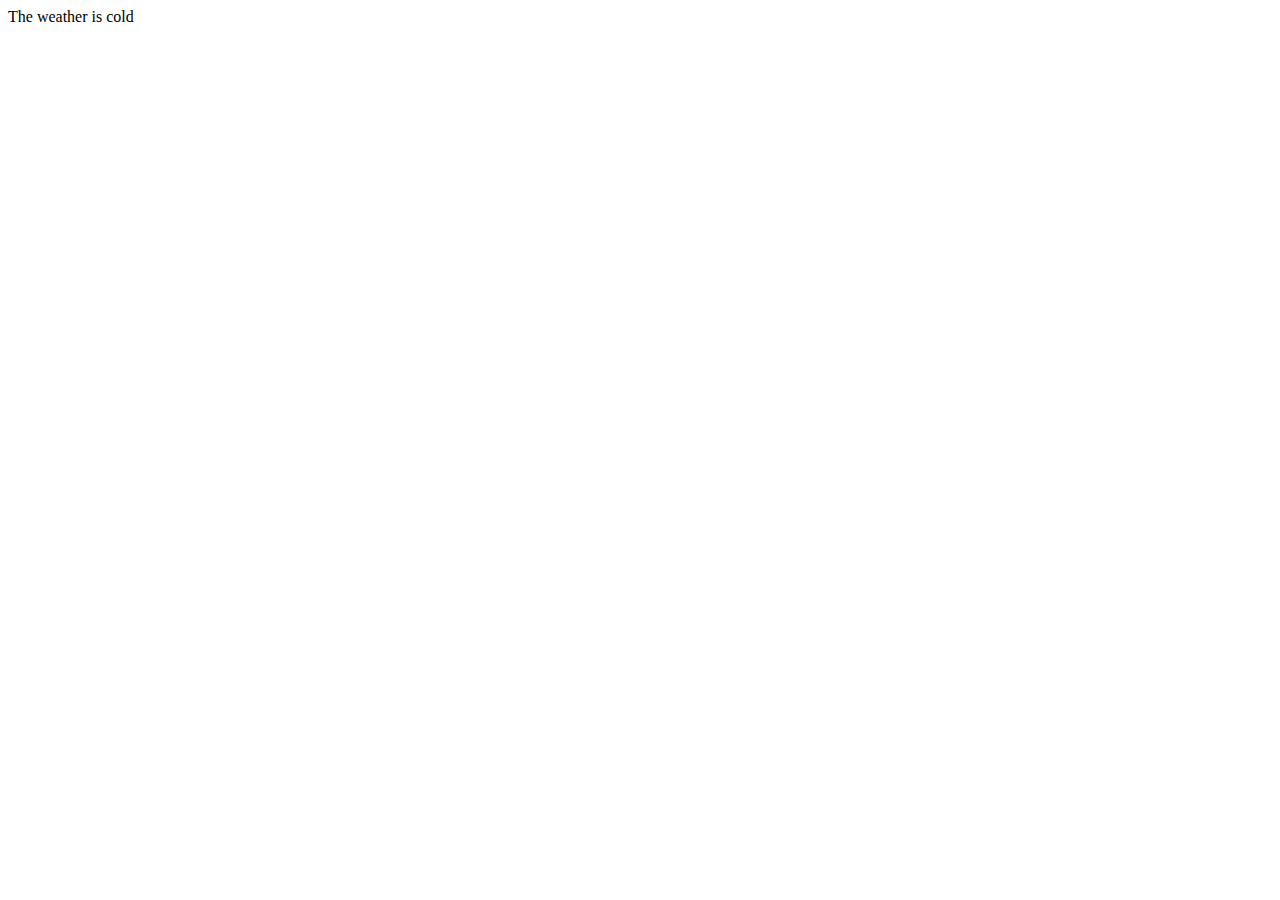
==== Basic/index.html @ 7f79892e "basic one done" ====
<!DOCTYPE html>
<html lang="en">
  <head>
    <meta charset="UTF-8" />
    <meta name="viewport" content="width=<device-width>, initial-scale=1.0" />
    <title>Document</title>
  </head>
  <body>
    <script src="script.js"></script>
  </body>
</html>
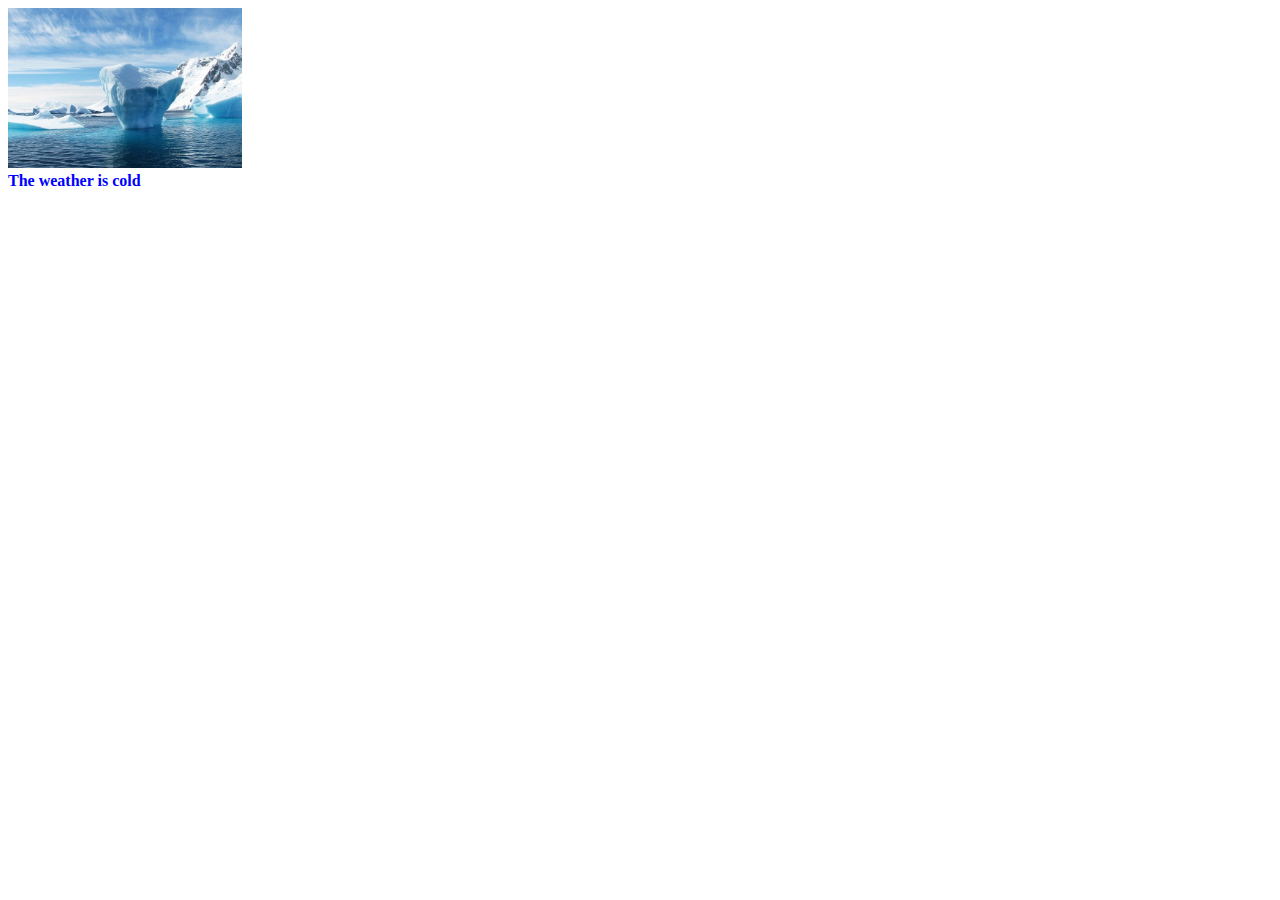
==== commit 82166335: "added images and completed excercise 3 of basic" ====
--- a/Basic/index.html
+++ b/Basic/index.html
@@ -4,8 +4,10 @@
     <meta charset="UTF-8" />
     <meta name="viewport" content="width=<device-width>, initial-scale=1.0" />
     <title>Document</title>
+    <link rel="stylesheet" href="/style.css">
   </head>
   <body>
+    
     <script src="script.js"></script>
   </body>
 </html>
--- a/style.css
+++ b/style.css
@@ -0,0 +1,4 @@
+body{
+    font-weight: bold;
+    color: blue;
+}
